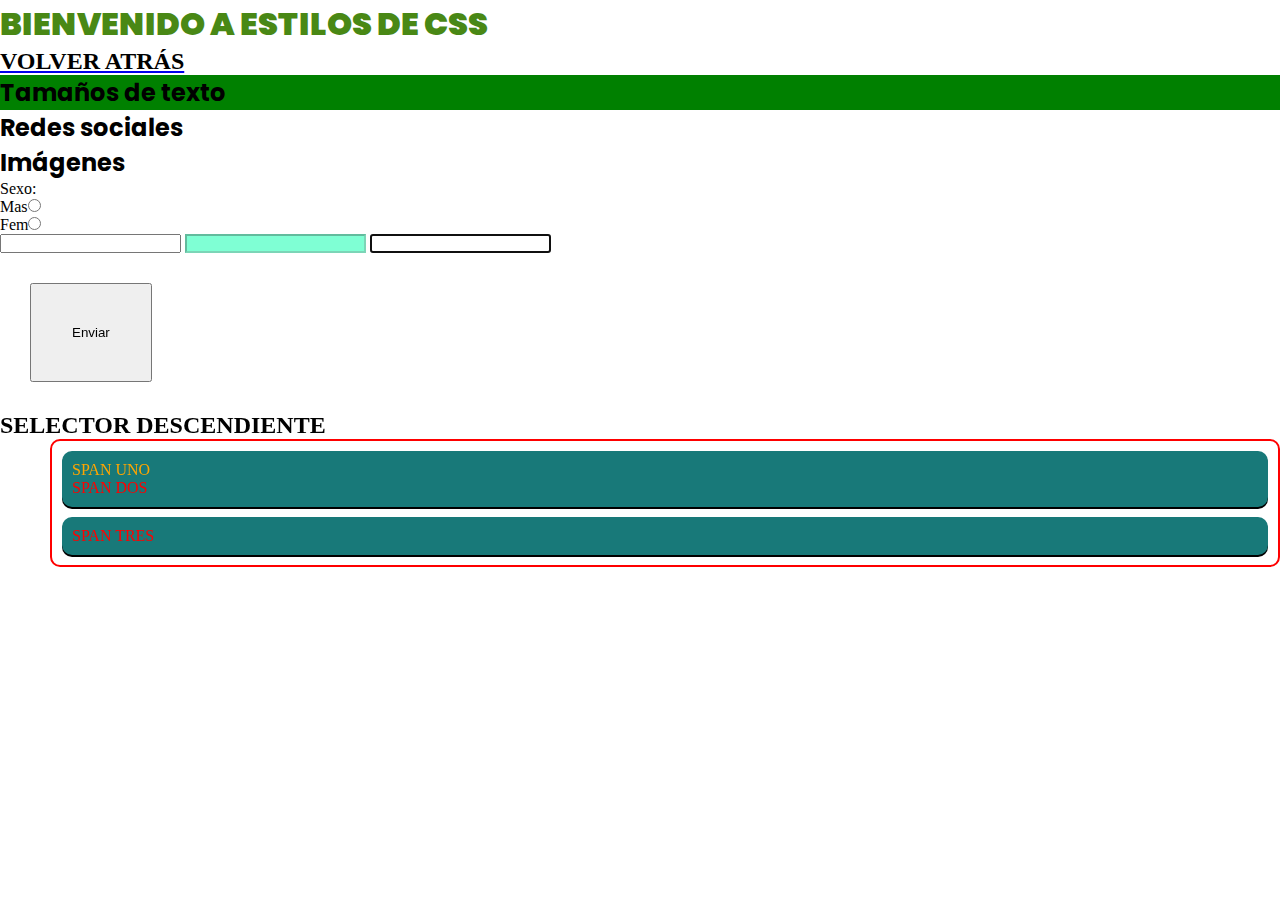
==== html/estilos.html @ 0dfcabb6 "Learning css" ====
<!DOCTYPE html>
<html lang="en">
<head>
    <meta charset="UTF-8">
    <meta http-equiv="X-UA-Compatible" content="IE=edge">
    <meta name="viewport" content="width=device-width, initial-scale=1.0">
  
    <link rel="stylesheet" href="../css/style.css">
    <title>Document</title>
</head>
<body>
<h1 id="title">BIENVENIDO A ESTILOS DE CSS</h1>
<a href="../index.html"><h2>VOLVER ATRÁS</h2> </a>

<h2 id="site_text" class="subtitles" name="subtitles">Tamaños de texto</h2>
<h2 id="site_media" class="subtitles" name="subtitles">Redes sociales</h2>
<h2 id="site_images" class="subtitles" name="subtitles">Imágenes</h2>

<label for="">Sexo:</label><br>
<label for="sex_mas">Mas<input type="radio" id="sex_mas" class="input_radio_sex" name="sex_group"><br>
<label for="sex_fem">Fem<input type="radio" id="sex_fem" class="input_radio_sex" name="sex_group"><br>

<input type="text">
<input type="text" disabled>
<input type="text" autofocus><br>

<button id="btn_send">Enviar</button>
<h2>SELECTOR DESCENDIENTE</h2>
<div id="papa">
    <div class="hermanos">
        <span id="nh_uno" class="nieto hijo"> SPAN UNO</span><br>
        <span id="nh_dos" class="nieto hijo"> SPAN DOS</span>
    </div>
    <div class="hermanos">
        <span id="texto" class="nieto hio">SPAN TRES</span>
    </div>
</div>

</body>
</html>
---- css/style.css ----
/* Importacion de tipografia */
@import url('https://fonts.googleapis.com/css2?family=Poppins:ital,wght@1,300;1,600;1,900&display=swap');

/* Selector universal */
*{
    margin: 0;
    padding: 0;
    }
/* Selector de etiqueta */
    h1{
        font-family: 'Poppins';
        font-weight: 900;
        color: rgb(73, 136, 21);
    }
/* Selector de etiqueta */
    h2{
        color: rgb(0, 0, 0);
    }
/* Selector de ID */
    #site_text{
        background-color: green;
    }
/* Selector de clase */
    .subtitles{
        font-family: 'Poppins';
    }
/* Selector por atributo */
    input[disabled]{
        background-color: aquamarine;
    }
/* Selector por id - Boton Enviar */
#btn_send{
 margin: 30px;
 padding: 40px;
}
/* Selector por pseudoclase */
#btn_send:hover{
    background-color: rgb(0, 109, 235);
    color: orange;
}
#papa{
margin-left: 50px;
border: 2px solid red;
border-radius: 10px;
}
.hermanos{
    background-color: rgb(24, 121, 121);
    margin: 10px;
    padding: 10px;
    border-radius: 10px;
    box-shadow: 0px 2px;
}
#nh_uno{
color: blue;
}
/* Selector descendente hijo */
#papa > .hermanos > #nh_uno{
color:orange;
}
/* Selector descendente */
#papa .nieto{
    color: red;
}
span{
color: blue;

}
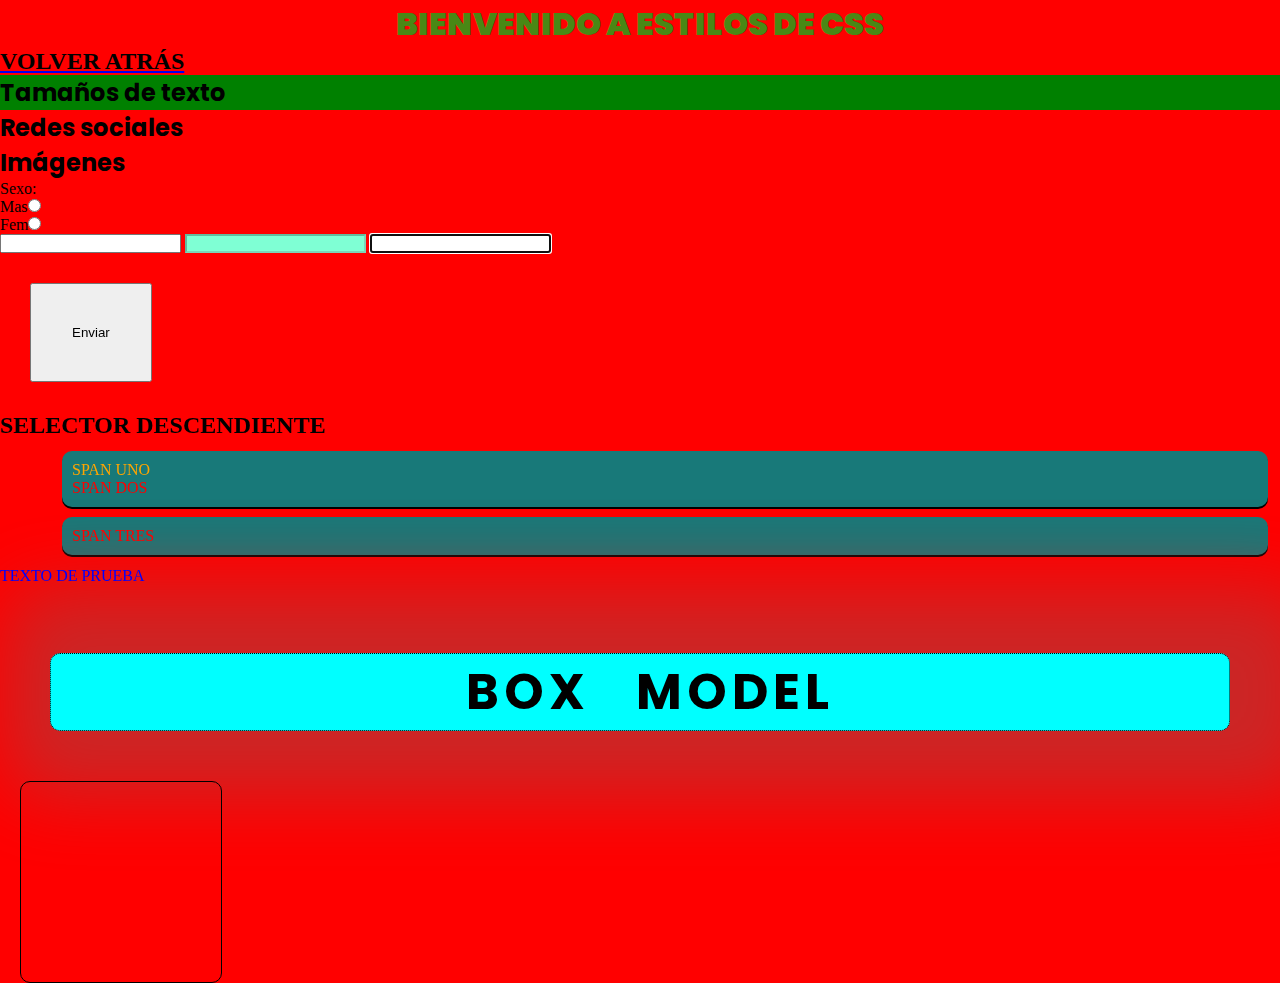
==== commit 2e6c632d: "learning media querys" ====
--- a/html/estilos.html
+++ b/html/estilos.html
@@ -35,6 +35,11 @@
         <span id="texto" class="nieto hio">SPAN TRES</span>
     </div>
 </div>
-
+<span>TEXTO DE PRUEBA</span>
+    <br><br>
+    <h2 id="title_box">BOX MODEL</h2>
+    <div id="box_father">
+        <div id="box_model"></div>
+    </div>  
 </body>
 </html>--- a/css/style.css
+++ b/css/style.css
@@ -63,5 +63,54 @@
 }
 span{
 color: blue;
+}
 
-}+#title_box{
+    color: #000;
+    font-family: 'Poppins', sans-serif;
+    background-color: aqua;
+    text-align: center;
+    padding-left: 20px;
+    margin: 50px;
+    border: 1px dotted #000;
+    border-radius: 10px;
+    box-shadow: 0px 0px 10px 10px blue;
+    -webkit-box-shadow: 21px 0px 74px 65px rgb(209, 57, 57);
+-moz-box-shadow: 21px 0px 74px 65px rgb(209, 64, 64);
+box-shadow: 21px 0px 74px 65px rgb(204, 38, 38);
+word-spacing: 30px;
+letter-spacing: 5px;
+font-size: 50px;
+}
+
+#box_father{
+    border: 1px solid #000;
+    border-radius: 10px;
+    width: 200px;
+    height: 200px;
+    margin-left: 20px;
+    background-image: url(https://us.123rf.com/450wm/boonyen/boonyen1702/boonyen170200050/72302837-futbolista-pateando-una-pelota-el-ni%C3%B1o-jugando-f%C3%BAtbol-ilustraci%C3%B3n-de-dibujos-animados-de.jpg);
+    background-size: cover;
+    background-position: center;
+    background-repeat: no-repeat;
+}
+
+/* Media querys entre 800 y 1280 */
+@media (min-width: 800px) and (max-width: 1280px) {
+    body{
+        background-color: red;
+    }
+    h1{
+        text-align: center;
+    }   
+}
+
+/* Media querys entre 799 para abajo */
+@media (max-width: 799px){
+body{
+    background-image: url(https://us.123rf.com/450wm/boonyen/boonyen1702/boonyen170200050/72302837-futbolista-pateando-una-pelota-el-ni%C3%B1o-jugando-f%C3%BAtbol-ilustraci%C3%B3n-de-dibujos-animados-de.jpg);
+    background-size: cover;
+    background-position: center;
+    background-repeat: no-repeat;
+}
+}
